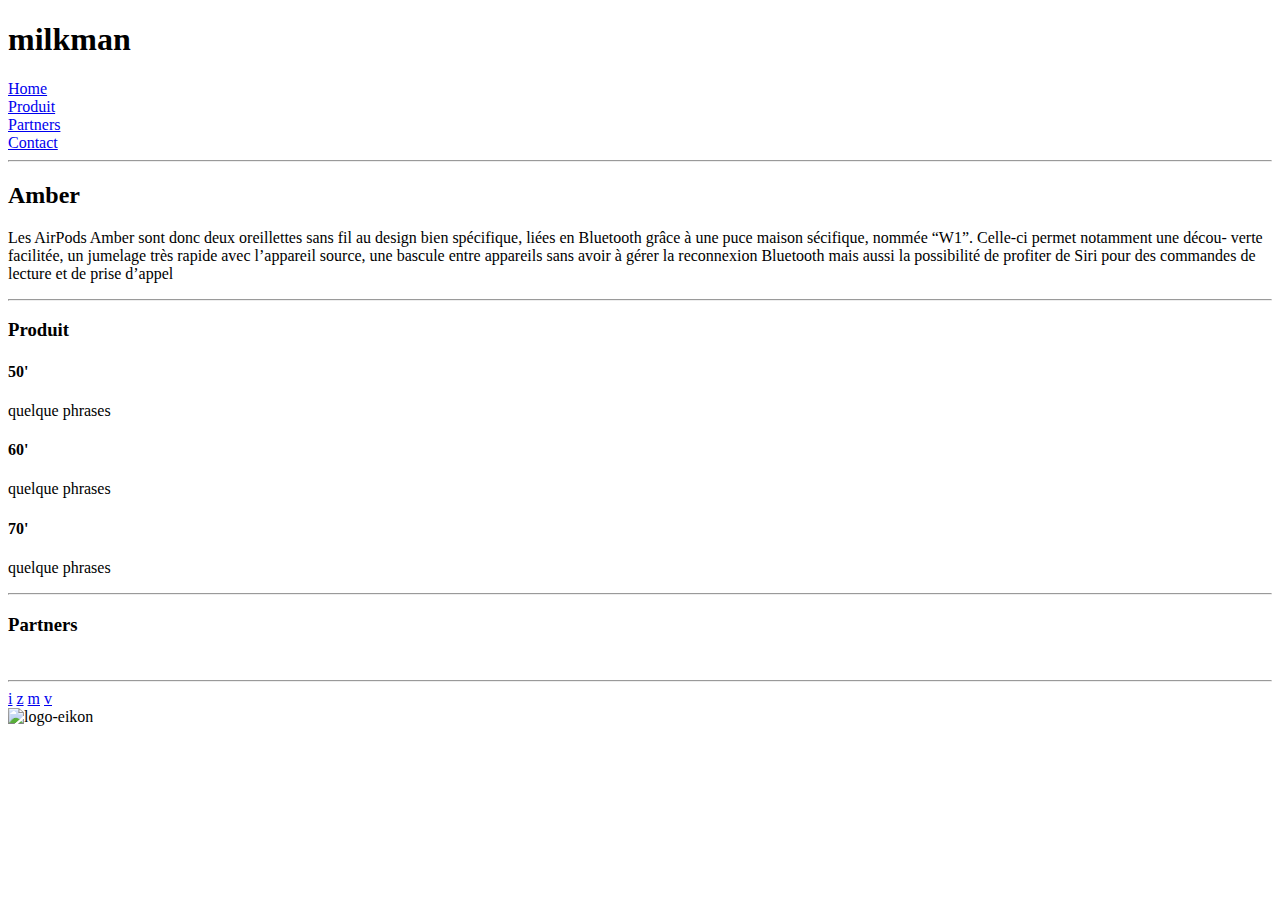
==== Page_d'acceuil.html @ d88a3c00 "debut de mon html" ====
<!DOCTYPE html>
<html>
  <head>
    <meta charset="UTF-8" />
    <meta name="viewport" content="width=device-width, initial-scale=1.0" />
    <link rel="stylesheet" href="css/styles.css">
    <link rel="preload" href="SocialicoPlus-Plus.woff2" as="font" type="font/woff2" crossorigin>

    <title>Amber</title>
  </head>
  <body>
    <h1>milkman</h1>
 <div class="nav">
    <div class="menu"> <a href="#Home">Home</a> </div>
    <div class="menu"> <a href="#Produit">Produit</a></div> 
    <div class="menu"> <a href="#Partners">Partners</a></div>
    <div class="menu"> <a href="#Contact">Contact</a></div>
      </div>
      <hr>
    <h2 id="Home">Amber</h2>
    <div class="amber_home">
      <p>Les AirPods Amber sont donc deux oreillettes sans fil au design bien spécifique, liées en Bluetooth grâce à une
         puce maison sécifique, nommée “W1”. Celle-ci permet notamment une décou- verte facilitée, un jumelage très rapide 
         avec l’appareil source, une bascule entre appareils sans avoir à gérer la reconnexion Bluetooth mais aussi la possibilité 
         de profiter de Siri pour des commandes de lecture et de prise d’appel</p>
    </div>
    <hr>
    <h3 id="Produit">Produit</h3>
   <div class="fifties">
    <h4>50'</h4>
    <p>quelque phrases </p>
   </div>
   <div class="sixties">
    <h4>60'</h4>
    <p>quelque phrases </p>
   </div>
   <div class="seventies">
    <h4>70'</h4>
    <p>quelque phrases </p>
   </div>
   <hr>
   <h3 id="Partners">Partners</h3>
   <img src="" alt="">
   <img src="" alt="">
   <img src="" alt="">
   <img src="" alt="">
   <img src="" alt="">
   <hr>
  </body>
  <footer>
    <div class="Contact">
    <a href="https://www.instagram.com/berza_nurrr/">i</a>
    <a href="https://github.com/BerzanurOzen">z</a>
    <a href="mailto:berzanur03@gmail.com">m</a>
    <a href="tel:0768048254">v</a> 
  </div>
    <img class="eikonlogo" src="../16-typoweb/img/logo-eikon.svg" alt="logo-eikon">
  </footer>
</html>
---- css/styles.css ----
@font-face {
    font-family: 'Milkman';
    src: url('../fonts/MilkmanLight.woff2') format('woff2'),
        url('../fonts/MilkmanLight.woff') format('woff');
    font-weight: 300;
    font-style: normal;
    font-display: swap;
}

@font-face {
    font-family: 'Milkman';
    src: url('../fonts/MilkmanBold.woff2') format('woff2'),
        url('../fonts/MilkmanBold.woff') format('woff');
    font-weight: bold;
    font-style: normal;
    font-display: swap;
}

@font-face {
    font-family: 'Milkman';
    src: url('../fonts/MilkmanRegular.woff2') format('woff2'),
        url('../fonts/MilkmanRegular.woff') format('woff');
    font-weight: normal;
    font-style: normal;
    font-display: swap;
}
@font-face {
    font-family: 'Appears DEMO';
    src: url('../fonts/AppearsDEMO-Regular.woff2') format('woff2'),
        url('../fonts/AppearsDEMO-Regular.woff') format('woff');
    font-weight: normal;
    font-style: normal;
    font-display: swap;
}



body {


}
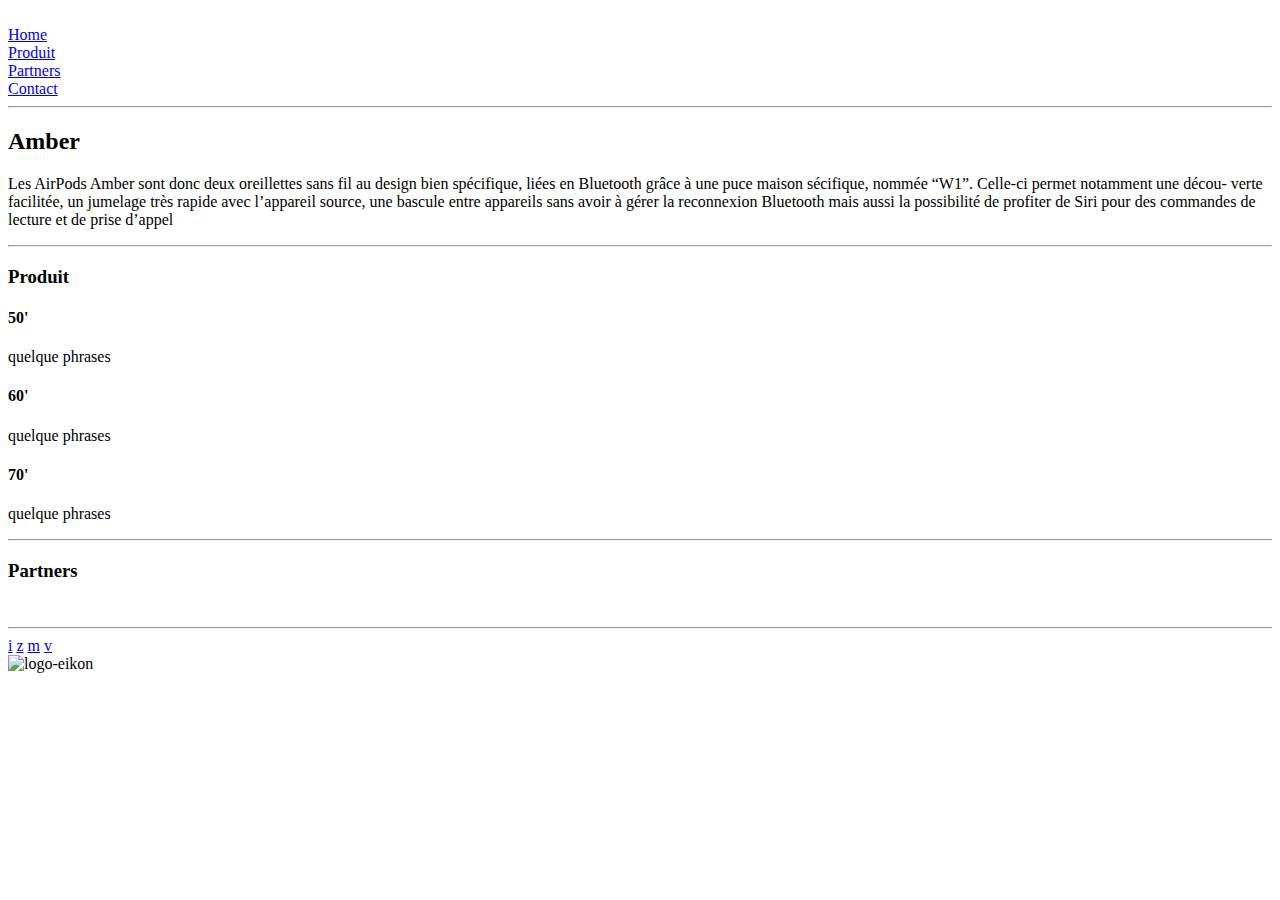
==== commit 035ab9d1: "structure de mon html" ====
--- a/Page_d'acceuil.html
+++ b/Page_d'acceuil.html
@@ -9,7 +9,7 @@
     <title>Amber</title>
   </head>
   <body>
-    <h1>milkman</h1>
+    <img src="../17-Amber-Microsite/img/" alt="">
  <div class="nav">
     <div class="menu"> <a href="#Home">Home</a> </div>
     <div class="menu"> <a href="#Produit">Produit</a></div> 
@@ -54,6 +54,6 @@
     <a href="mailto:berzanur03@gmail.com">m</a>
     <a href="tel:0768048254">v</a> 
   </div>
-    <img class="eikonlogo" src="../16-typoweb/img/logo-eikon.svg" alt="logo-eikon">
+    <img class="eikonlogo" src="" alt="logo-eikon">
   </footer>
 </html>
